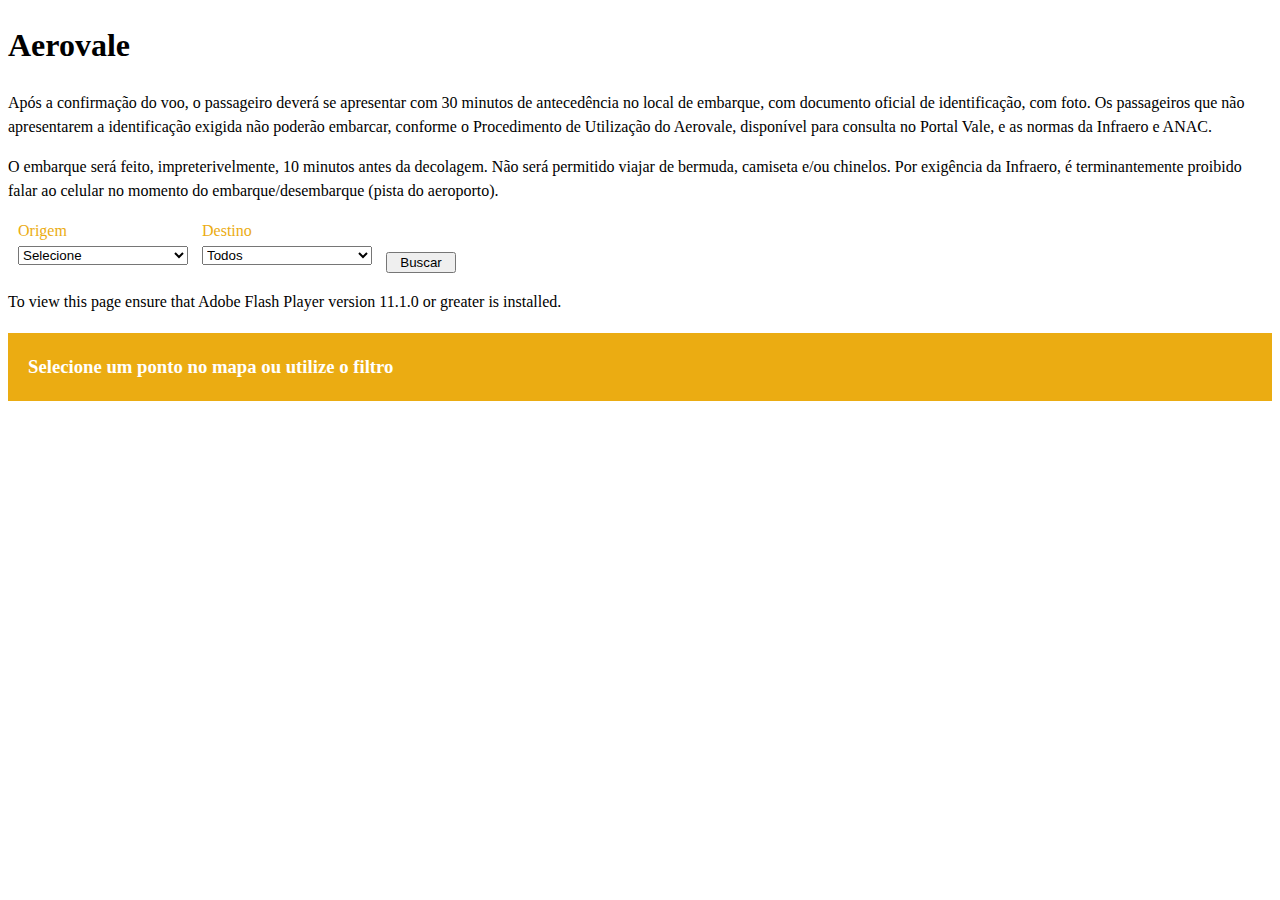
==== prod/Paginas/index.html @ 33ec9d75 "criado prod environment" ====
<!DOCTYPE html>
<html>
    <head>
        <title>Aerovale</title>
        <link rel="stylesheet" type="text/css" href="../Documents/css/aerovale.css" />
    </head>
    <body>
        <h1>Aerovale</h1>
        <p>Após a confirmação do voo, o passageiro deverá se apresentar com 30 minutos de antecedência no local de embarque, com documento oficial de identificação, com foto. Os passageiros que não apresentarem a identificação exigida não poderão embarcar, conforme o Procedimento de Utilização do Aerovale, disponível para consulta no Portal Vale, e as normas da Infraero e ANAC.</p>
        <p>O embarque será feito, impreterivelmente, 10 minutos antes da decolagem. Não será permitido viajar de bermuda, camiseta e/ou chinelos. Por exigência da Infraero, é terminantemente proibido falar ao celular no momento do embarque/desembarque (pista do aeroporto).</p>
        <form method="post" class="frm frmFiltroAeronave" id="frmFiltroAeronave" action="#">
            <div class="frm-grupo cf">
                <label for="origem">Origem</label>
                <div class="frm-controle">
                    <select title="Origem" class="required fakeCombo" name="origem" id="origem">
                        <option value="">Selecione</option>
                        <option value="BHZ">Belo Horizonte</option>
                    </select>
                </div>
            </div>
            <div class="frm-grupo cf">
                <label for="destino">Destino</label>
                <div class="frm-controle">
                    <select title="Destino" class="required fakeCombo" name="destino" id="destino">
                        <option value="">Todos</option>
                        <option value="CKS">Carajás</option>
                    </select>
                </div>
            </div>
            <div class="frm-actions">
                <button type="submit" class="btn">Buscar</button>
            </div>
        </form>
        <div id="flashContentAerovale">
            <p>To view this page ensure that Adobe Flash Player version 11.1.0 or greater is installed.</p>
        </div>
        <h3 id="direcaoAerovale" class="direcaoAerovale">Selecione um ponto no mapa ou utilize o filtro</h3>
        <div id="resultadoAerovale" class="resultadoAerovale">

        </div>
        <script>window.jQuery || document.write('<script src="//ajax.googleapis.com/ajax/libs/jquery/1.9.1/jquery.min.js"><\/script>')</script>
        <script src="../Documents/swfobject.js" type="text/javascript"></script>
        <script src="../Documents/main.js" type="text/javascript"></script>
    </body>
</html>
---- prod/Documents/css/aerovale.css ----
/* line 66, sprites/ico/*.png */
.ico-sprite, .ico-calendar, .ico-clock, .ico-seta-close, .ico-seta-open {
  background: url('../images/sprites/ico-s6b500280f8.png') no-repeat; }

/* line 60, ../../../../../../../../Users/lagden/.rvm/gems/ruby-1.9.3-p327/gems/compass-0.12.2/frameworks/compass/stylesheets/compass/utilities/sprites/_base.scss */
.ico-calendar {
  background-position: 0 0;
  height: 36px;
  width: 32px; }

/* line 60, ../../../../../../../../Users/lagden/.rvm/gems/ruby-1.9.3-p327/gems/compass-0.12.2/frameworks/compass/stylesheets/compass/utilities/sprites/_base.scss */
.ico-clock {
  background-position: -32px 0;
  height: 35px;
  width: 35px; }

/* line 60, ../../../../../../../../Users/lagden/.rvm/gems/ruby-1.9.3-p327/gems/compass-0.12.2/frameworks/compass/stylesheets/compass/utilities/sprites/_base.scss */
.ico-seta-close {
  background-position: -67px 0;
  height: 25px;
  width: 15px; }

/* line 60, ../../../../../../../../Users/lagden/.rvm/gems/ruby-1.9.3-p327/gems/compass-0.12.2/frameworks/compass/stylesheets/compass/utilities/sprites/_base.scss */
.ico-seta-open {
  background-position: -82px 0;
  height: 15px;
  width: 25px; }

/* line 55, ../sass/aerovale.scss */
html {
  font: 1em/1.5 serif;
  overflow-y: scroll;
  min-height: 100%; }

/* line 27, ../sass/aerovale.scss */
.cf:before, .media:before, .cf:after, .media:after {
  content: "\0020";
  display: block;
  height: 0;
  overflow: hidden; }
/* line 34, ../sass/aerovale.scss */
.cf:after, .media:after {
  clear: both; }
/* line 38, ../sass/aerovale.scss */
.cf, .media {
  zoom: 1; }

/* line 65, ../sass/aerovale.scss */
.direcaoAerovale {
  background-color: #ebac12;
  color: white;
  padding: 20px;
  padding: 1.25rem; }
  /* line 69, ../sass/aerovale.scss */
  .direcaoAerovale small {
    margin-left: 20px;
    margin-left: 1.25rem; }

/* line 75, ../sass/aerovale.scss */
.frmFiltroAeronave {
  position: relative;
  z-index: 800; }
  /* line 79, ../sass/aerovale.scss */
  .frmFiltroAeronave .frm-actions,
  .frmFiltroAeronave .frm-grupo {
    display: inline-block;
    *display: inline;
    *zoom: 1;
    margin-left: 10px;
    vertical-align: baseline; }
  /* line 85, ../sass/aerovale.scss */
  .frmFiltroAeronave .frm-controle {
    position: relative; }
  /* line 89, ../sass/aerovale.scss */
  .frmFiltroAeronave label {
    color: #ebac12; }
  /* line 93, ../sass/aerovale.scss */
  .frmFiltroAeronave select {
    min-width: 170px;
    min-width: 10.625rem; }
  /* line 98, ../sass/aerovale.scss */
  .frmFiltroAeronave input[type=text] {
    -webkit-box-sizing: border-box;
    -moz-box-sizing: border-box;
    box-sizing: border-box;
    max-width: 100px;
    max-width: 6.25rem;
    height: 32px;
    height: 2rem; }
  /* line 104, ../sass/aerovale.scss */
  .frmFiltroAeronave button {
    min-width: 70px;
    min-width: 4.375rem; }

/* line 109, ../sass/aerovale.scss */
.media {
  display: block; }

/* line 114, ../sass/aerovale.scss */
.media__img {
  float: left;
  margin-right: 10px; }

/* line 119, ../sass/aerovale.scss */
.media__img img {
  display: block; }

/* line 123, ../sass/aerovale.scss */
.media__body {
  overflow: hidden; }

/* line 128, ../sass/aerovale.scss */
.media__body,
.media__body > :last-child {
  margin-bottom: 0; }

/* line 133, ../sass/aerovale.scss */
.resultadoAerovale ul {
  margin: 0;
  padding: 0;
  list-style: none; }
  /* line 137, ../sass/aerovale.scss */
  .resultadoAerovale ul li {
    padding: 20px;
    padding: 1.25rem;
    background-color: #f7f7f7;
    margin-top: 10px;
    border: 1px solid #EEE; }
    /* line 142, ../sass/aerovale.scss */
    .resultadoAerovale ul li .handlerLista {
      cursor: pointer;
      background-image: url('../images/sprites/ico/seta-close.png?1368687031');
      background-repeat: no-repeat;
      background-position: 100% 50%; }
      /* line 149, ../sass/aerovale.scss */
      .resultadoAerovale ul li .handlerLista.open {
        background-image: url('../images/sprites/ico/seta-open.png?1368687094'); }
    /* line 155, ../sass/aerovale.scss */
    .resultadoAerovale ul li .contentLista {
      display: none; }
/* line 160, ../sass/aerovale.scss */
.resultadoAerovale table {
  width: 100%;
  background-color: #f7f7f7;
  margin-top: 10px; }
  /* line 164, ../sass/aerovale.scss */
  .resultadoAerovale table td {
    vertical-align: top;
    padding: 20px;
    padding: 1.25rem; }
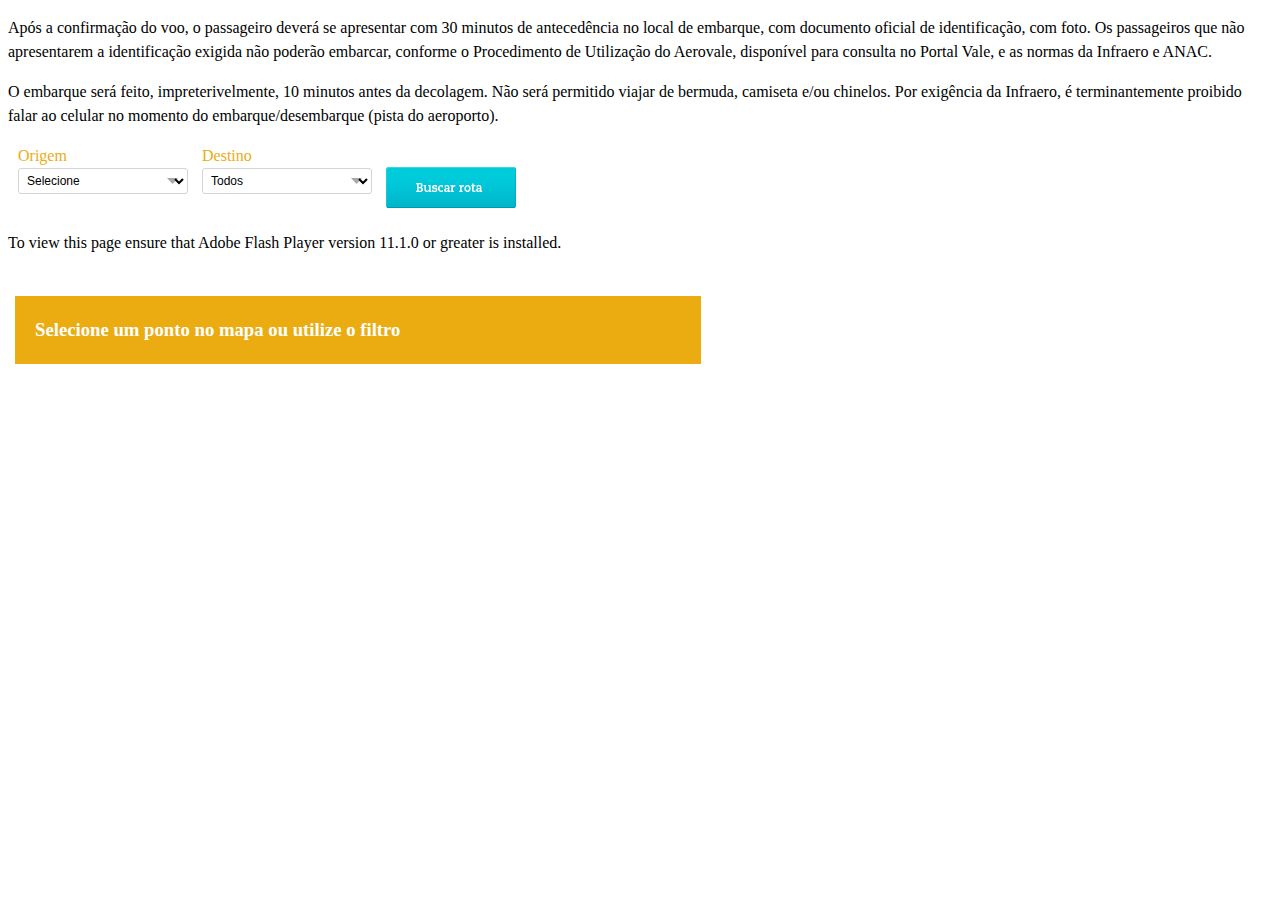
==== commit 1d335a94: "fix layout" ====
--- a/prod/Paginas/index.html
+++ b/prod/Paginas/index.html
@@ -5,14 +5,13 @@
         <link rel="stylesheet" type="text/css" href="../Documents/css/aerovale.css" />
     </head>
     <body>
-        <h1>Aerovale</h1>
         <p>Após a confirmação do voo, o passageiro deverá se apresentar com 30 minutos de antecedência no local de embarque, com documento oficial de identificação, com foto. Os passageiros que não apresentarem a identificação exigida não poderão embarcar, conforme o Procedimento de Utilização do Aerovale, disponível para consulta no Portal Vale, e as normas da Infraero e ANAC.</p>
         <p>O embarque será feito, impreterivelmente, 10 minutos antes da decolagem. Não será permitido viajar de bermuda, camiseta e/ou chinelos. Por exigência da Infraero, é terminantemente proibido falar ao celular no momento do embarque/desembarque (pista do aeroporto).</p>
-        <form method="post" class="frm frmFiltroAeronave" id="frmFiltroAeronave" action="#">
+        <div class="frm frmFiltroAeronave" id="frmFiltroAeronave">
             <div class="frm-grupo cf">
                 <label for="origem">Origem</label>
                 <div class="frm-controle">
-                    <select title="Origem" class="required fakeCombo" name="origem" id="origem">
+                    <select title="Origem" class="theCombo" name="origem" id="origem">
                         <option value="">Selecione</option>
                         <option value="BHZ">Belo Horizonte</option>
                     </select>
@@ -21,25 +20,27 @@
             <div class="frm-grupo cf">
                 <label for="destino">Destino</label>
                 <div class="frm-controle">
-                    <select title="Destino" class="required fakeCombo" name="destino" id="destino">
+                    <select title="Destino" class="theCombo" name="destino" id="destino">
                         <option value="">Todos</option>
                         <option value="CKS">Carajás</option>
                     </select>
                 </div>
             </div>
             <div class="frm-actions">
-                <button type="submit" class="btn">Buscar</button>
+                <button type="button" id="frmFiltroAeronaveBtn" class="btn ir ico-buscar-rota">Buscar</button>
             </div>
-        </form>
+        </div>
+        <div id="gotoAerovale"></div>
         <div id="flashContentAerovale">
             <p>To view this page ensure that Adobe Flash Player version 11.1.0 or greater is installed.</p>
         </div>
-        <h3 id="direcaoAerovale" class="direcaoAerovale">Selecione um ponto no mapa ou utilize o filtro</h3>
-        <div id="resultadoAerovale" class="resultadoAerovale">
-
+        <div class="alignDados">
+            <h3 id="direcaoAerovale" class="direcaoAerovale">Selecione um ponto no mapa ou utilize o filtro</h3>
+            <div id="resultadoAerovale" class="resultadoAerovale"></div>
         </div>
         <script>window.jQuery || document.write('<script src="//ajax.googleapis.com/ajax/libs/jquery/1.9.1/jquery.min.js"><\/script>')</script>
         <script src="../Documents/swfobject.js" type="text/javascript"></script>
+        <script src="../Documents/jquery.theCombo.js" type="text/javascript"></script>
         <script src="../Documents/main.js" type="text/javascript"></script>
     </body>
 </html>
--- a/prod/Documents/css/aerovale.css
+++ b/prod/Documents/css/aerovale.css
@@ -1,66 +1,86 @@
-/* line 66, sprites/ico/*.png */
-.ico-sprite, .ico-calendar, .ico-clock, .ico-seta-close, .ico-seta-open {
-  background: url('../images/sprites/ico-s6b500280f8.png') no-repeat; }
-
-/* line 60, ../../../../../../../../Users/lagden/.rvm/gems/ruby-1.9.3-p327/gems/compass-0.12.2/frameworks/compass/stylesheets/compass/utilities/sprites/_base.scss */
+/* line 82, sprites/ico/*.png */
+.ico-sprite, .ico-bullet-down, .ico-buscar-rota, .ico-calendar, .ico-clock, .ico-seta-close, .ico-seta-open {
+  background: url('../images/sprites/ico-sbd3e906558.png') no-repeat; }
+
+/* line 60, ../../../../../../../../../Users/lagden/.rvm/gems/ruby-1.9.3-p327/gems/compass-0.12.2/frameworks/compass/stylesheets/compass/utilities/sprites/_base.scss */
+.ico-bullet-down {
+  background-position: 0 0;
+  height: 9px;
+  width: 13px; }
+
+/* line 60, ../../../../../../../../../Users/lagden/.rvm/gems/ruby-1.9.3-p327/gems/compass-0.12.2/frameworks/compass/stylesheets/compass/utilities/sprites/_base.scss */
+.ico-buscar-rota {
+  background-position: -13px 0;
+  height: 41px;
+  width: 130px; }
+
+/* line 60, ../../../../../../../../../Users/lagden/.rvm/gems/ruby-1.9.3-p327/gems/compass-0.12.2/frameworks/compass/stylesheets/compass/utilities/sprites/_base.scss */
 .ico-calendar {
-  background-position: 0 0;
+  background-position: -143px 0;
   height: 36px;
   width: 32px; }
 
-/* line 60, ../../../../../../../../Users/lagden/.rvm/gems/ruby-1.9.3-p327/gems/compass-0.12.2/frameworks/compass/stylesheets/compass/utilities/sprites/_base.scss */
+/* line 60, ../../../../../../../../../Users/lagden/.rvm/gems/ruby-1.9.3-p327/gems/compass-0.12.2/frameworks/compass/stylesheets/compass/utilities/sprites/_base.scss */
 .ico-clock {
-  background-position: -32px 0;
+  background-position: -175px 0;
   height: 35px;
   width: 35px; }
 
-/* line 60, ../../../../../../../../Users/lagden/.rvm/gems/ruby-1.9.3-p327/gems/compass-0.12.2/frameworks/compass/stylesheets/compass/utilities/sprites/_base.scss */
+/* line 60, ../../../../../../../../../Users/lagden/.rvm/gems/ruby-1.9.3-p327/gems/compass-0.12.2/frameworks/compass/stylesheets/compass/utilities/sprites/_base.scss */
 .ico-seta-close {
-  background-position: -67px 0;
+  background-position: -210px 0;
   height: 25px;
   width: 15px; }
 
-/* line 60, ../../../../../../../../Users/lagden/.rvm/gems/ruby-1.9.3-p327/gems/compass-0.12.2/frameworks/compass/stylesheets/compass/utilities/sprites/_base.scss */
+/* line 60, ../../../../../../../../../Users/lagden/.rvm/gems/ruby-1.9.3-p327/gems/compass-0.12.2/frameworks/compass/stylesheets/compass/utilities/sprites/_base.scss */
 .ico-seta-open {
-  background-position: -82px 0;
+  background-position: -225px 0;
   height: 15px;
   width: 25px; }
 
-/* line 55, ../sass/aerovale.scss */
+/* line 57, ../sass/aerovale.scss */
 html {
   font: 1em/1.5 serif;
   overflow-y: scroll;
   min-height: 100%; }
 
-/* line 27, ../sass/aerovale.scss */
+/* line 29, ../sass/aerovale.scss */
 .cf:before, .media:before, .cf:after, .media:after {
   content: "\0020";
   display: block;
   height: 0;
   overflow: hidden; }
-/* line 34, ../sass/aerovale.scss */
+/* line 36, ../sass/aerovale.scss */
 .cf:after, .media:after {
   clear: both; }
-/* line 38, ../sass/aerovale.scss */
+/* line 40, ../sass/aerovale.scss */
 .cf, .media {
   zoom: 1; }
 
-/* line 65, ../sass/aerovale.scss */
+/* line 67, ../sass/aerovale.scss */
+.ir {
+  border: 0;
+  font: 0/0 Arial;
+  text-shadow: none;
+  color: transparent;
+  background-color: transparent; }
+
+/* line 75, ../sass/aerovale.scss */
 .direcaoAerovale {
   background-color: #ebac12;
   color: white;
   padding: 20px;
   padding: 1.25rem; }
-  /* line 69, ../sass/aerovale.scss */
+  /* line 79, ../sass/aerovale.scss */
   .direcaoAerovale small {
     margin-left: 20px;
     margin-left: 1.25rem; }
 
-/* line 75, ../sass/aerovale.scss */
+/* line 85, ../sass/aerovale.scss */
 .frmFiltroAeronave {
   position: relative;
   z-index: 800; }
-  /* line 79, ../sass/aerovale.scss */
+  /* line 89, ../sass/aerovale.scss */
   .frmFiltroAeronave .frm-actions,
   .frmFiltroAeronave .frm-grupo {
     display: inline-block;
@@ -68,17 +88,17 @@
     *zoom: 1;
     margin-left: 10px;
     vertical-align: baseline; }
-  /* line 85, ../sass/aerovale.scss */
+  /* line 95, ../sass/aerovale.scss */
   .frmFiltroAeronave .frm-controle {
     position: relative; }
-  /* line 89, ../sass/aerovale.scss */
+  /* line 99, ../sass/aerovale.scss */
   .frmFiltroAeronave label {
     color: #ebac12; }
-  /* line 93, ../sass/aerovale.scss */
+  /* line 103, ../sass/aerovale.scss */
   .frmFiltroAeronave select {
     min-width: 170px;
     min-width: 10.625rem; }
-  /* line 98, ../sass/aerovale.scss */
+  /* line 108, ../sass/aerovale.scss */
   .frmFiltroAeronave input[type=text] {
     -webkit-box-sizing: border-box;
     -moz-box-sizing: border-box;
@@ -87,63 +107,114 @@
     max-width: 6.25rem;
     height: 32px;
     height: 2rem; }
-  /* line 104, ../sass/aerovale.scss */
+  /* line 114, ../sass/aerovale.scss */
   .frmFiltroAeronave button {
     min-width: 70px;
-    min-width: 4.375rem; }
-
-/* line 109, ../sass/aerovale.scss */
+    min-width: 4.375rem;
+    position: relative;
+    top: -7px;
+    cursor: pointer; }
+    /* line 119, ../sass/aerovale.scss */
+    .frmFiltroAeronave button:active {
+      top: -6px; }
+
+/* line 125, ../sass/aerovale.scss */
+.theCombo {
+  white-space: nowrap;
+  overflow: hidden;
+  -ms-text-overflow: ellipsis;
+  -o-text-overflow: ellipsis;
+  text-overflow: ellipsis;
+  -webkit-box-sizing: border-box;
+  -moz-box-sizing: border-box;
+  box-sizing: border-box;
+  -webkit-border-radius: 3px;
+  -moz-border-radius: 3px;
+  -ms-border-radius: 3px;
+  -o-border-radius: 3px;
+  border-radius: 3px;
+  font-size: 12px;
+  font-size: 0.75rem;
+  padding: 4px;
+  padding: 0.25rem;
+  padding-right: 40px;
+  padding-right: 2.5rem;
+  width: 140px;
+  width: 8.75rem;
+  border: thin solid #d4d4d4;
+  white-space: nowrap;
+  overflow: hidden;
+  background-image: url('../images/sprites/ico/bullet-down.png?1369156007');
+  background-repeat: no-repeat;
+  background-position: 95% 50%;
+  background-color: transparent;
+  color: inherit;
+  cursor: pointer; }
+
+/* line 146, ../sass/aerovale.scss */
 .media {
   display: block; }
 
-/* line 114, ../sass/aerovale.scss */
+/* line 151, ../sass/aerovale.scss */
 .media__img {
   float: left;
   margin-right: 10px; }
 
-/* line 119, ../sass/aerovale.scss */
+/* line 156, ../sass/aerovale.scss */
 .media__img img {
   display: block; }
 
-/* line 123, ../sass/aerovale.scss */
+/* line 160, ../sass/aerovale.scss */
 .media__body {
   overflow: hidden; }
 
-/* line 128, ../sass/aerovale.scss */
+/* line 165, ../sass/aerovale.scss */
 .media__body,
 .media__body > :last-child {
   margin-bottom: 0; }
 
-/* line 133, ../sass/aerovale.scss */
+/* line 169, ../sass/aerovale.scss */
+.alignDados {
+  -webkit-box-sizing: border-box;
+  -moz-box-sizing: border-box;
+  box-sizing: border-box;
+  width: 700px;
+  padding: 7px;
+  padding: 0.4375rem; }
+
+/* line 176, ../sass/aerovale.scss */
 .resultadoAerovale ul {
   margin: 0;
   padding: 0;
   list-style: none; }
-  /* line 137, ../sass/aerovale.scss */
+  /* line 180, ../sass/aerovale.scss */
   .resultadoAerovale ul li {
     padding: 20px;
     padding: 1.25rem;
     background-color: #f7f7f7;
     margin-top: 10px;
     border: 1px solid #EEE; }
-    /* line 142, ../sass/aerovale.scss */
+    /* line 185, ../sass/aerovale.scss */
     .resultadoAerovale ul li .handlerLista {
+      min-height: 25px;
+      line-height: 25px;
       cursor: pointer;
       background-image: url('../images/sprites/ico/seta-close.png?1368687031');
       background-repeat: no-repeat;
       background-position: 100% 50%; }
-      /* line 149, ../sass/aerovale.scss */
+      /* line 194, ../sass/aerovale.scss */
       .resultadoAerovale ul li .handlerLista.open {
         background-image: url('../images/sprites/ico/seta-open.png?1368687094'); }
-    /* line 155, ../sass/aerovale.scss */
+    /* line 200, ../sass/aerovale.scss */
     .resultadoAerovale ul li .contentLista {
       display: none; }
-/* line 160, ../sass/aerovale.scss */
+/* line 205, ../sass/aerovale.scss */
 .resultadoAerovale table {
   width: 100%;
   background-color: #f7f7f7;
-  margin-top: 10px; }
-  /* line 164, ../sass/aerovale.scss */
+  margin-top: 10px;
+  table-layout: fixed; }
+  /* line 210, ../sass/aerovale.scss */
   .resultadoAerovale table td {
     vertical-align: top;
     padding: 20px;
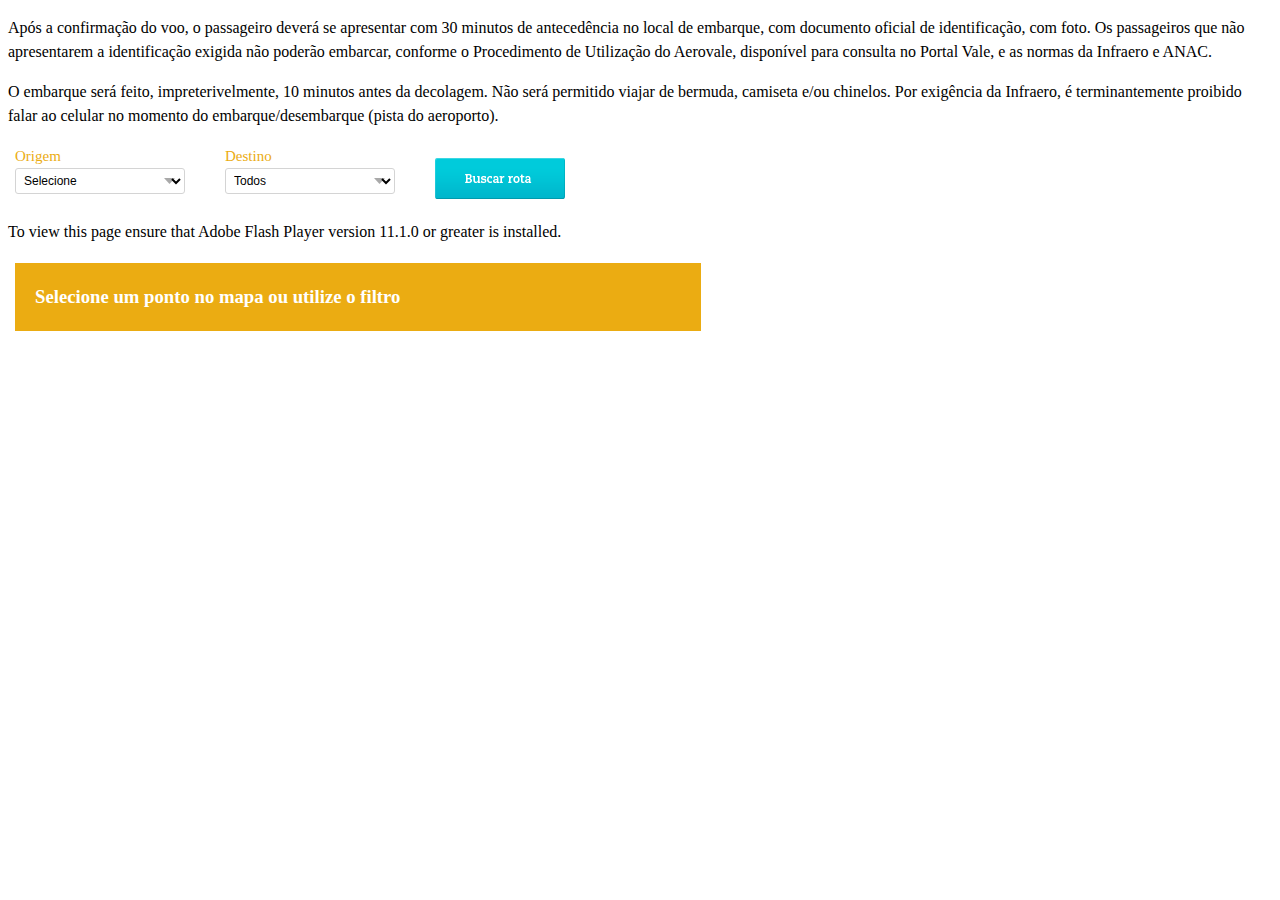
==== commit 4a64074d: "update for share point" ====
--- a/prod/Paginas/index.html
+++ b/prod/Paginas/index.html
@@ -1,19 +1,19 @@
 <!DOCTYPE html>
 <html>
     <head>
+        <meta charset="utf-8" />
         <title>Aerovale</title>
         <link rel="stylesheet" type="text/css" href="../Documents/css/aerovale.css" />
     </head>
     <body>
-        <p>Após a confirmação do voo, o passageiro deverá se apresentar com 30 minutos de antecedência no local de embarque, com documento oficial de identificação, com foto. Os passageiros que não apresentarem a identificação exigida não poderão embarcar, conforme o Procedimento de Utilização do Aerovale, disponível para consulta no Portal Vale, e as normas da Infraero e ANAC.</p>
-        <p>O embarque será feito, impreterivelmente, 10 minutos antes da decolagem. Não será permitido viajar de bermuda, camiseta e/ou chinelos. Por exigência da Infraero, é terminantemente proibido falar ao celular no momento do embarque/desembarque (pista do aeroporto).</p>
-        <div class="frm frmFiltroAeronave" id="frmFiltroAeronave">
+        <p>Ap&#243;s a confirma&#231;&#227;o do voo, o passageiro dever&#225; se apresentar com 30 minutos de anteced&#234;ncia no local de embarque, com documento oficial de identifica&#231;&#227;o, com foto. Os passageiros que n&#227;o apresentarem a identifica&#231;&#227;o exigida n&#227;o poder&#227;o embarcar, conforme o Procedimento de Utiliza&#231;&#227;o do Aerovale, dispon&#237;vel para consulta no Portal Vale, e as normas da Infraero e ANAC.</p>
+        <p>O embarque ser&#225; feito, impreterivelmente, 10 minutos antes da decolagem. N&#227;o ser&#225; permitido viajar de bermuda, camiseta e/ou chinelos. Por exig&#234;ncia da Infraero, &#233; terminantemente proibido falar ao celular no momento do embarque/desembarque (pista do aeroporto).</p>
+        <div class="frm frmFiltroAeronave alignDados" id="frmFiltroAeronave">
             <div class="frm-grupo cf">
                 <label for="origem">Origem</label>
                 <div class="frm-controle">
                     <select title="Origem" class="theCombo" name="origem" id="origem">
                         <option value="">Selecione</option>
-                        <option value="BHZ">Belo Horizonte</option>
                     </select>
                 </div>
             </div>
@@ -22,7 +22,6 @@
                 <div class="frm-controle">
                     <select title="Destino" class="theCombo" name="destino" id="destino">
                         <option value="">Todos</option>
-                        <option value="CKS">Carajás</option>
                     </select>
                 </div>
             </div>
--- a/prod/Documents/css/aerovale.css
+++ b/prod/Documents/css/aerovale.css
@@ -45,16 +45,16 @@
   min-height: 100%; }
 
 /* line 29, ../sass/aerovale.scss */
-.cf:before, .media:before, .cf:after, .media:after {
+.cf:before, .frmFiltroAeronave:before, .media:before, .cf:after, .frmFiltroAeronave:after, .media:after {
   content: "\0020";
   display: block;
   height: 0;
   overflow: hidden; }
 /* line 36, ../sass/aerovale.scss */
-.cf:after, .media:after {
+.cf:after, .frmFiltroAeronave:after, .media:after {
   clear: both; }
 /* line 40, ../sass/aerovale.scss */
-.cf, .media {
+.cf, .frmFiltroAeronave, .media {
   zoom: 1; }
 
 /* line 67, ../sass/aerovale.scss */
@@ -66,39 +66,47 @@
   background-color: transparent; }
 
 /* line 75, ../sass/aerovale.scss */
+.alignDados {
+  -webkit-box-sizing: border-box;
+  -moz-box-sizing: border-box;
+  box-sizing: border-box;
+  width: 700px;
+  padding-left: 7px;
+  padding-left: 0.4375rem;
+  padding-right: 7px;
+  padding-right: 0.4375rem; }
+
+/* line 82, ../sass/aerovale.scss */
 .direcaoAerovale {
   background-color: #ebac12;
   color: white;
   padding: 20px;
   padding: 1.25rem; }
-  /* line 79, ../sass/aerovale.scss */
+  /* line 86, ../sass/aerovale.scss */
   .direcaoAerovale small {
     margin-left: 20px;
     margin-left: 1.25rem; }
 
-/* line 85, ../sass/aerovale.scss */
+/* line 92, ../sass/aerovale.scss */
 .frmFiltroAeronave {
   position: relative;
   z-index: 800; }
-  /* line 89, ../sass/aerovale.scss */
+  /* line 97, ../sass/aerovale.scss */
   .frmFiltroAeronave .frm-actions,
   .frmFiltroAeronave .frm-grupo {
-    display: inline-block;
-    *display: inline;
-    *zoom: 1;
-    margin-left: 10px;
-    vertical-align: baseline; }
-  /* line 95, ../sass/aerovale.scss */
+    position: relative;
+    vertical-align: baseline;
+    margin-right: 40px;
+    float: left;
+    min-height: 60px; }
+  /* line 105, ../sass/aerovale.scss */
   .frmFiltroAeronave .frm-controle {
     position: relative; }
-  /* line 99, ../sass/aerovale.scss */
+  /* line 109, ../sass/aerovale.scss */
   .frmFiltroAeronave label {
-    color: #ebac12; }
-  /* line 103, ../sass/aerovale.scss */
-  .frmFiltroAeronave select {
-    min-width: 170px;
-    min-width: 10.625rem; }
-  /* line 108, ../sass/aerovale.scss */
+    color: #ebac12;
+    font: 500 15px "CaeciliaLTStd-Bold"; }
+  /* line 119, ../sass/aerovale.scss */
   .frmFiltroAeronave input[type=text] {
     -webkit-box-sizing: border-box;
     -moz-box-sizing: border-box;
@@ -107,18 +115,18 @@
     max-width: 6.25rem;
     height: 32px;
     height: 2rem; }
-  /* line 114, ../sass/aerovale.scss */
+  /* line 125, ../sass/aerovale.scss */
   .frmFiltroAeronave button {
     min-width: 70px;
     min-width: 4.375rem;
-    position: relative;
-    top: -7px;
+    position: absolute;
+    bottom: 5px;
     cursor: pointer; }
-    /* line 119, ../sass/aerovale.scss */
+    /* line 130, ../sass/aerovale.scss */
     .frmFiltroAeronave button:active {
-      top: -6px; }
-
-/* line 125, ../sass/aerovale.scss */
+      bottom: 4px; }
+
+/* line 136, ../sass/aerovale.scss */
 .theCombo {
   white-space: nowrap;
   overflow: hidden;
@@ -139,8 +147,8 @@
   padding: 0.25rem;
   padding-right: 40px;
   padding-right: 2.5rem;
-  width: 140px;
-  width: 8.75rem;
+  width: 170px;
+  width: 10.625rem;
   border: thin solid #d4d4d4;
   white-space: nowrap;
   overflow: hidden;
@@ -151,50 +159,41 @@
   color: inherit;
   cursor: pointer; }
 
-/* line 146, ../sass/aerovale.scss */
+/* line 157, ../sass/aerovale.scss */
 .media {
   display: block; }
 
-/* line 151, ../sass/aerovale.scss */
+/* line 162, ../sass/aerovale.scss */
 .media__img {
   float: left;
   margin-right: 10px; }
 
-/* line 156, ../sass/aerovale.scss */
+/* line 167, ../sass/aerovale.scss */
 .media__img img {
   display: block; }
 
-/* line 160, ../sass/aerovale.scss */
+/* line 171, ../sass/aerovale.scss */
 .media__body {
   overflow: hidden; }
 
-/* line 165, ../sass/aerovale.scss */
+/* line 176, ../sass/aerovale.scss */
 .media__body,
 .media__body > :last-child {
   margin-bottom: 0; }
 
-/* line 169, ../sass/aerovale.scss */
-.alignDados {
-  -webkit-box-sizing: border-box;
-  -moz-box-sizing: border-box;
-  box-sizing: border-box;
-  width: 700px;
-  padding: 7px;
-  padding: 0.4375rem; }
-
-/* line 176, ../sass/aerovale.scss */
+/* line 181, ../sass/aerovale.scss */
 .resultadoAerovale ul {
   margin: 0;
   padding: 0;
   list-style: none; }
-  /* line 180, ../sass/aerovale.scss */
+  /* line 185, ../sass/aerovale.scss */
   .resultadoAerovale ul li {
     padding: 20px;
     padding: 1.25rem;
     background-color: #f7f7f7;
     margin-top: 10px;
     border: 1px solid #EEE; }
-    /* line 185, ../sass/aerovale.scss */
+    /* line 190, ../sass/aerovale.scss */
     .resultadoAerovale ul li .handlerLista {
       min-height: 25px;
       line-height: 25px;
@@ -202,19 +201,19 @@
       background-image: url('../images/sprites/ico/seta-close.png?1368687031');
       background-repeat: no-repeat;
       background-position: 100% 50%; }
-      /* line 194, ../sass/aerovale.scss */
+      /* line 199, ../sass/aerovale.scss */
       .resultadoAerovale ul li .handlerLista.open {
         background-image: url('../images/sprites/ico/seta-open.png?1368687094'); }
-    /* line 200, ../sass/aerovale.scss */
+    /* line 205, ../sass/aerovale.scss */
     .resultadoAerovale ul li .contentLista {
       display: none; }
-/* line 205, ../sass/aerovale.scss */
+/* line 210, ../sass/aerovale.scss */
 .resultadoAerovale table {
   width: 100%;
   background-color: #f7f7f7;
   margin-top: 10px;
   table-layout: fixed; }
-  /* line 210, ../sass/aerovale.scss */
+  /* line 215, ../sass/aerovale.scss */
   .resultadoAerovale table td {
     vertical-align: top;
     padding: 20px;
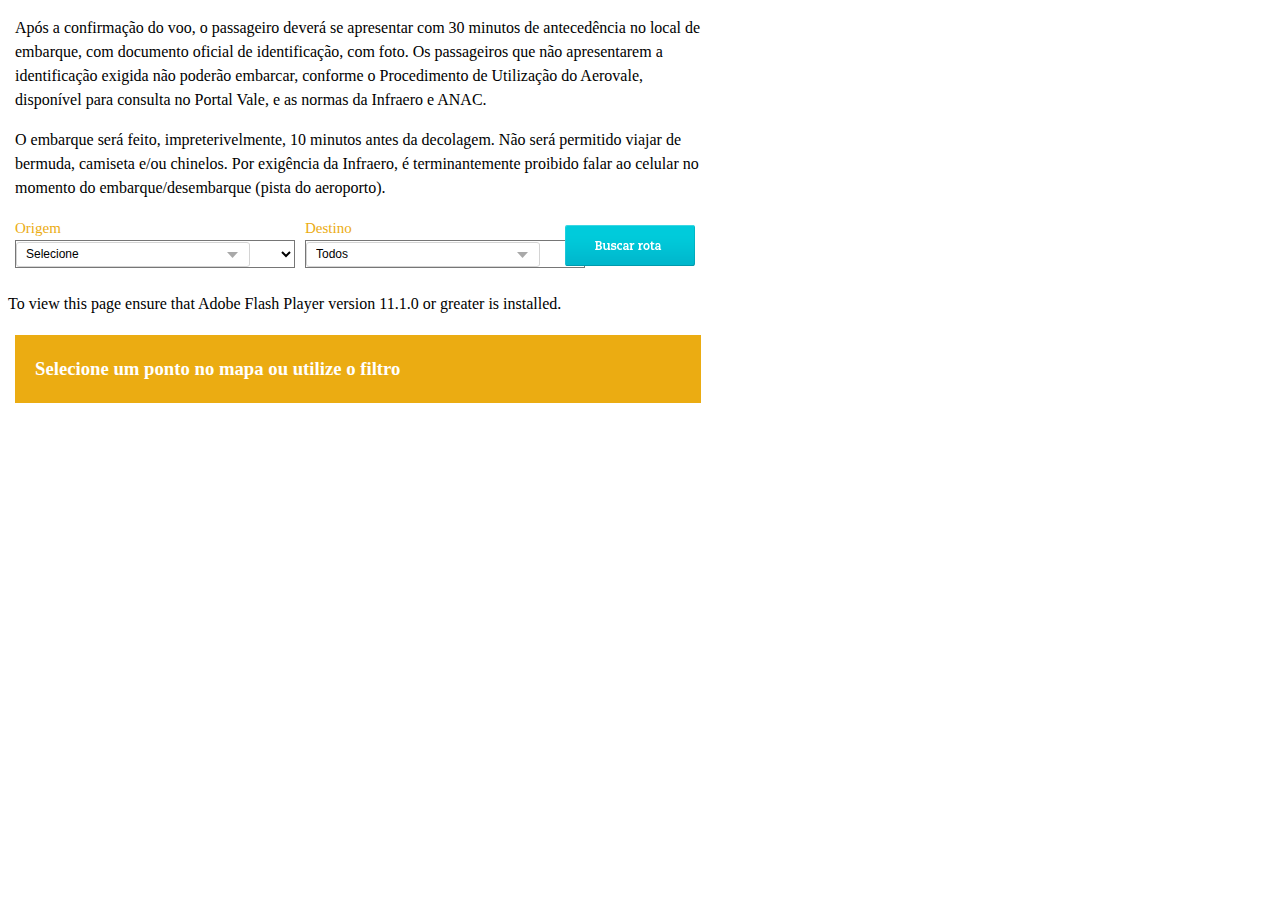
==== commit ccefaae1: "trocando bmps" ====
--- a/prod/Paginas/index.html
+++ b/prod/Paginas/index.html
@@ -6,8 +6,8 @@
         <link rel="stylesheet" type="text/css" href="../Documents/css/aerovale.css" />
     </head>
     <body>
-        <p>Ap&#243;s a confirma&#231;&#227;o do voo, o passageiro dever&#225; se apresentar com 30 minutos de anteced&#234;ncia no local de embarque, com documento oficial de identifica&#231;&#227;o, com foto. Os passageiros que n&#227;o apresentarem a identifica&#231;&#227;o exigida n&#227;o poder&#227;o embarcar, conforme o Procedimento de Utiliza&#231;&#227;o do Aerovale, dispon&#237;vel para consulta no Portal Vale, e as normas da Infraero e ANAC.</p>
-        <p>O embarque ser&#225; feito, impreterivelmente, 10 minutos antes da decolagem. N&#227;o ser&#225; permitido viajar de bermuda, camiseta e/ou chinelos. Por exig&#234;ncia da Infraero, &#233; terminantemente proibido falar ao celular no momento do embarque/desembarque (pista do aeroporto).</p>
+        <p class="alignDados">Ap&#243;s a confirma&#231;&#227;o do voo, o passageiro dever&#225; se apresentar com 30 minutos de anteced&#234;ncia no local de embarque, com documento oficial de identifica&#231;&#227;o, com foto. Os passageiros que n&#227;o apresentarem a identifica&#231;&#227;o exigida n&#227;o poder&#227;o embarcar, conforme o Procedimento de Utiliza&#231;&#227;o do Aerovale, dispon&#237;vel para consulta no Portal Vale, e as normas da Infraero e ANAC.</p>
+        <p class="alignDados">O embarque ser&#225; feito, impreterivelmente, 10 minutos antes da decolagem. N&#227;o ser&#225; permitido viajar de bermuda, camiseta e/ou chinelos. Por exig&#234;ncia da Infraero, &#233; terminantemente proibido falar ao celular no momento do embarque/desembarque (pista do aeroporto).</p>
         <div class="frm frmFiltroAeronave alignDados" id="frmFiltroAeronave">
             <div class="frm-grupo cf">
                 <label for="origem">Origem</label>
--- a/prod/Documents/css/aerovale.css
+++ b/prod/Documents/css/aerovale.css
@@ -96,7 +96,7 @@
   .frmFiltroAeronave .frm-grupo {
     position: relative;
     vertical-align: baseline;
-    margin-right: 40px;
+    margin-right: 10px;
     float: left;
     min-height: 60px; }
   /* line 105, ../sass/aerovale.scss */
@@ -120,80 +120,76 @@
     min-width: 70px;
     min-width: 4.375rem;
     position: absolute;
-    bottom: 5px;
-    cursor: pointer; }
-    /* line 130, ../sass/aerovale.scss */
+    left: -30px;
+    bottom: 10px;
+    cursor: pointer;
+    z-index: 10; }
+    /* line 132, ../sass/aerovale.scss */
     .frmFiltroAeronave button:active {
-      bottom: 4px; }
-
-/* line 136, ../sass/aerovale.scss */
+      bottom: 9px; }
+
+/* line 138, ../sass/aerovale.scss */
 .theCombo {
   white-space: nowrap;
   overflow: hidden;
   -ms-text-overflow: ellipsis;
   -o-text-overflow: ellipsis;
   text-overflow: ellipsis;
-  -webkit-box-sizing: border-box;
-  -moz-box-sizing: border-box;
-  box-sizing: border-box;
-  -webkit-border-radius: 3px;
-  -moz-border-radius: 3px;
-  -ms-border-radius: 3px;
-  -o-border-radius: 3px;
-  border-radius: 3px;
   font-size: 12px;
   font-size: 0.75rem;
-  padding: 4px;
-  padding: 0.25rem;
+  padding-left: 6px;
+  padding-left: 0.375rem;
   padding-right: 40px;
   padding-right: 2.5rem;
-  width: 170px;
-  width: 10.625rem;
-  border: thin solid #d4d4d4;
+  width: 280px;
+  height: 28px;
+  height: 1.75rem;
+  line-height: 28px;
+  line-height: 1.75rem;
   white-space: nowrap;
   overflow: hidden;
-  background-image: url('../images/sprites/ico/bullet-down.png?1369156007');
+  background-image: url('../images/combo.png?1369171143');
   background-repeat: no-repeat;
-  background-position: 95% 50%;
+  background-position: 0 0;
   background-color: transparent;
   color: inherit;
   cursor: pointer; }
 
-/* line 157, ../sass/aerovale.scss */
+/* line 162, ../sass/aerovale.scss */
 .media {
   display: block; }
 
-/* line 162, ../sass/aerovale.scss */
+/* line 167, ../sass/aerovale.scss */
 .media__img {
   float: left;
   margin-right: 10px; }
 
-/* line 167, ../sass/aerovale.scss */
+/* line 172, ../sass/aerovale.scss */
 .media__img img {
   display: block; }
 
-/* line 171, ../sass/aerovale.scss */
+/* line 176, ../sass/aerovale.scss */
 .media__body {
   overflow: hidden; }
 
-/* line 176, ../sass/aerovale.scss */
+/* line 181, ../sass/aerovale.scss */
 .media__body,
 .media__body > :last-child {
   margin-bottom: 0; }
 
-/* line 181, ../sass/aerovale.scss */
+/* line 186, ../sass/aerovale.scss */
 .resultadoAerovale ul {
   margin: 0;
   padding: 0;
   list-style: none; }
-  /* line 185, ../sass/aerovale.scss */
+  /* line 190, ../sass/aerovale.scss */
   .resultadoAerovale ul li {
     padding: 20px;
     padding: 1.25rem;
     background-color: #f7f7f7;
     margin-top: 10px;
     border: 1px solid #EEE; }
-    /* line 190, ../sass/aerovale.scss */
+    /* line 195, ../sass/aerovale.scss */
     .resultadoAerovale ul li .handlerLista {
       min-height: 25px;
       line-height: 25px;
@@ -201,19 +197,19 @@
       background-image: url('../images/sprites/ico/seta-close.png?1368687031');
       background-repeat: no-repeat;
       background-position: 100% 50%; }
-      /* line 199, ../sass/aerovale.scss */
+      /* line 204, ../sass/aerovale.scss */
       .resultadoAerovale ul li .handlerLista.open {
         background-image: url('../images/sprites/ico/seta-open.png?1368687094'); }
-    /* line 205, ../sass/aerovale.scss */
+    /* line 210, ../sass/aerovale.scss */
     .resultadoAerovale ul li .contentLista {
       display: none; }
-/* line 210, ../sass/aerovale.scss */
+/* line 215, ../sass/aerovale.scss */
 .resultadoAerovale table {
   width: 100%;
   background-color: #f7f7f7;
   margin-top: 10px;
   table-layout: fixed; }
-  /* line 215, ../sass/aerovale.scss */
+  /* line 220, ../sass/aerovale.scss */
   .resultadoAerovale table td {
     vertical-align: top;
     padding: 20px;
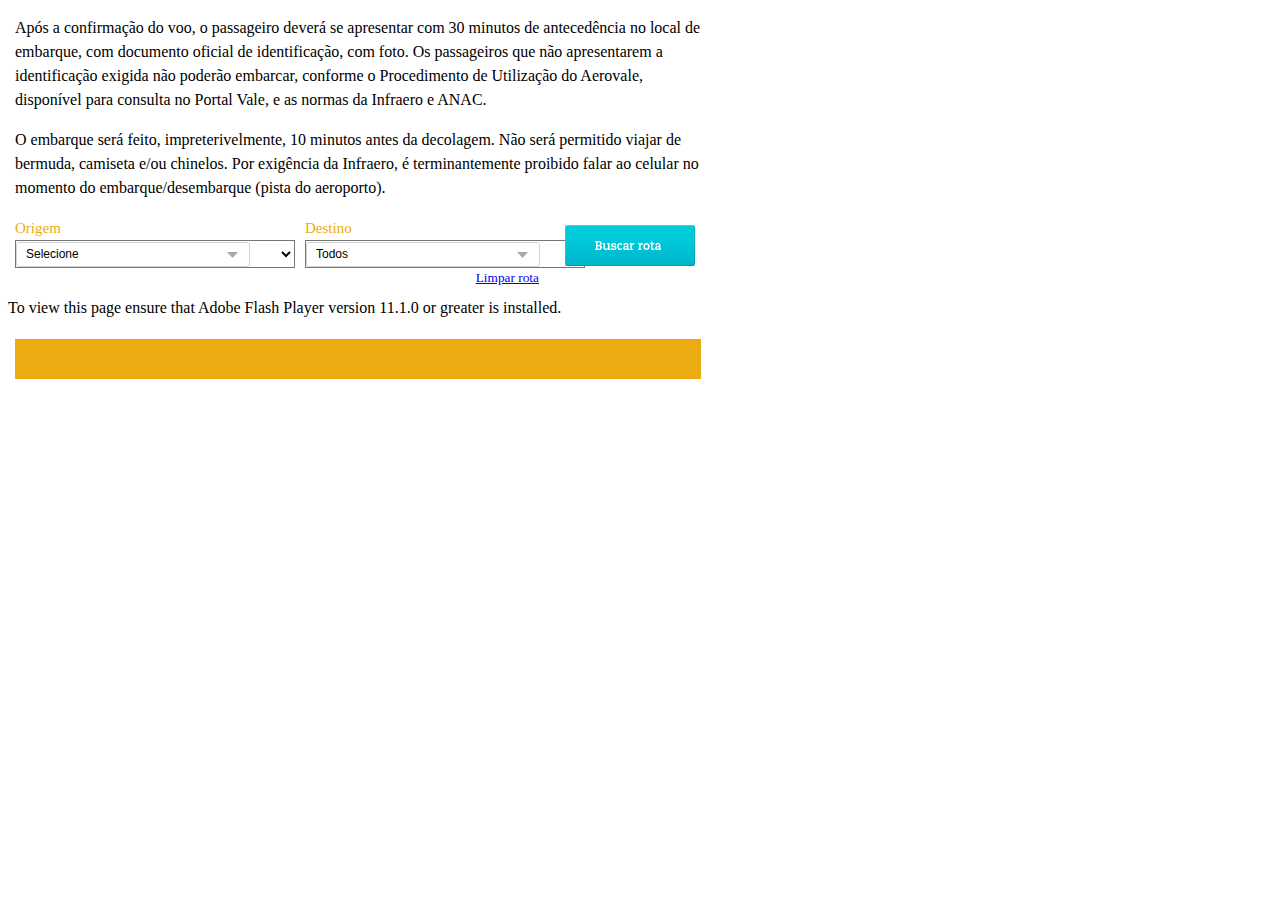
==== commit 35d4233a: "ajustes no comments" ====
--- a/prod/Paginas/index.html
+++ b/prod/Paginas/index.html
@@ -23,18 +23,18 @@
                     <select title="Destino" class="theCombo" name="destino" id="destino">
                         <option value="">Todos</option>
                     </select>
+                    <a href="#limpar" class="limparRota" id="limparRota"><small>Limpar rota</small></a>
                 </div>
             </div>
             <div class="frm-actions">
                 <button type="button" id="frmFiltroAeronaveBtn" class="btn ir ico-buscar-rota">Buscar</button>
             </div>
         </div>
-        <div id="gotoAerovale"></div>
         <div id="flashContentAerovale">
             <p>To view this page ensure that Adobe Flash Player version 11.1.0 or greater is installed.</p>
         </div>
         <div class="alignDados">
-            <h3 id="direcaoAerovale" class="direcaoAerovale">Selecione um ponto no mapa ou utilize o filtro</h3>
+            <h3 id="direcaoAerovale" class="direcaoAerovale"></h3>
             <div id="resultadoAerovale" class="resultadoAerovale"></div>
         </div>
         <script>window.jQuery || document.write('<script src="//ajax.googleapis.com/ajax/libs/jquery/1.9.1/jquery.min.js"><\/script>')</script>
--- a/prod/Documents/css/aerovale.css
+++ b/prod/Documents/css/aerovale.css
@@ -66,6 +66,13 @@
   background-color: transparent; }
 
 /* line 75, ../sass/aerovale.scss */
+.limparRota {
+  top: 25px;
+  right: 46px;
+  position: absolute;
+  z-index: 900; }
+
+/* line 82, ../sass/aerovale.scss */
 .alignDados {
   -webkit-box-sizing: border-box;
   -moz-box-sizing: border-box;
@@ -76,22 +83,24 @@
   padding-right: 7px;
   padding-right: 0.4375rem; }
 
-/* line 82, ../sass/aerovale.scss */
+/* line 89, ../sass/aerovale.scss */
 .direcaoAerovale {
   background-color: #ebac12;
   color: white;
   padding: 20px;
   padding: 1.25rem; }
-  /* line 86, ../sass/aerovale.scss */
+  /* line 93, ../sass/aerovale.scss */
   .direcaoAerovale small {
     margin-left: 20px;
     margin-left: 1.25rem; }
 
-/* line 92, ../sass/aerovale.scss */
+/* line 99, ../sass/aerovale.scss */
 .frmFiltroAeronave {
   position: relative;
-  z-index: 800; }
-  /* line 97, ../sass/aerovale.scss */
+  z-index: 800;
+  margin-bottom: 20px;
+  margin-bottom: 1.25rem; }
+  /* line 105, ../sass/aerovale.scss */
   .frmFiltroAeronave .frm-actions,
   .frmFiltroAeronave .frm-grupo {
     position: relative;
@@ -99,14 +108,14 @@
     margin-right: 10px;
     float: left;
     min-height: 60px; }
-  /* line 105, ../sass/aerovale.scss */
+  /* line 113, ../sass/aerovale.scss */
   .frmFiltroAeronave .frm-controle {
     position: relative; }
-  /* line 109, ../sass/aerovale.scss */
+  /* line 117, ../sass/aerovale.scss */
   .frmFiltroAeronave label {
     color: #ebac12;
     font: 500 15px "CaeciliaLTStd-Bold"; }
-  /* line 119, ../sass/aerovale.scss */
+  /* line 127, ../sass/aerovale.scss */
   .frmFiltroAeronave input[type=text] {
     -webkit-box-sizing: border-box;
     -moz-box-sizing: border-box;
@@ -115,7 +124,7 @@
     max-width: 6.25rem;
     height: 32px;
     height: 2rem; }
-  /* line 125, ../sass/aerovale.scss */
+  /* line 133, ../sass/aerovale.scss */
   .frmFiltroAeronave button {
     min-width: 70px;
     min-width: 4.375rem;
@@ -124,11 +133,11 @@
     bottom: 10px;
     cursor: pointer;
     z-index: 10; }
-    /* line 132, ../sass/aerovale.scss */
+    /* line 140, ../sass/aerovale.scss */
     .frmFiltroAeronave button:active {
       bottom: 9px; }
 
-/* line 138, ../sass/aerovale.scss */
+/* line 146, ../sass/aerovale.scss */
 .theCombo {
   white-space: nowrap;
   overflow: hidden;
@@ -155,41 +164,41 @@
   color: inherit;
   cursor: pointer; }
 
-/* line 162, ../sass/aerovale.scss */
+/* line 170, ../sass/aerovale.scss */
 .media {
   display: block; }
 
-/* line 167, ../sass/aerovale.scss */
+/* line 175, ../sass/aerovale.scss */
 .media__img {
   float: left;
   margin-right: 10px; }
 
-/* line 172, ../sass/aerovale.scss */
+/* line 180, ../sass/aerovale.scss */
 .media__img img {
   display: block; }
 
-/* line 176, ../sass/aerovale.scss */
+/* line 184, ../sass/aerovale.scss */
 .media__body {
   overflow: hidden; }
 
-/* line 181, ../sass/aerovale.scss */
+/* line 189, ../sass/aerovale.scss */
 .media__body,
 .media__body > :last-child {
   margin-bottom: 0; }
 
-/* line 186, ../sass/aerovale.scss */
+/* line 194, ../sass/aerovale.scss */
 .resultadoAerovale ul {
   margin: 0;
   padding: 0;
   list-style: none; }
-  /* line 190, ../sass/aerovale.scss */
+  /* line 198, ../sass/aerovale.scss */
   .resultadoAerovale ul li {
     padding: 20px;
     padding: 1.25rem;
     background-color: #f7f7f7;
     margin-top: 10px;
     border: 1px solid #EEE; }
-    /* line 195, ../sass/aerovale.scss */
+    /* line 203, ../sass/aerovale.scss */
     .resultadoAerovale ul li .handlerLista {
       min-height: 25px;
       line-height: 25px;
@@ -197,19 +206,19 @@
       background-image: url('../images/sprites/ico/seta-close.png?1368687031');
       background-repeat: no-repeat;
       background-position: 100% 50%; }
-      /* line 204, ../sass/aerovale.scss */
+      /* line 212, ../sass/aerovale.scss */
       .resultadoAerovale ul li .handlerLista.open {
         background-image: url('../images/sprites/ico/seta-open.png?1368687094'); }
-    /* line 210, ../sass/aerovale.scss */
+    /* line 218, ../sass/aerovale.scss */
     .resultadoAerovale ul li .contentLista {
       display: none; }
-/* line 215, ../sass/aerovale.scss */
+/* line 223, ../sass/aerovale.scss */
 .resultadoAerovale table {
   width: 100%;
   background-color: #f7f7f7;
   margin-top: 10px;
   table-layout: fixed; }
-  /* line 220, ../sass/aerovale.scss */
+  /* line 228, ../sass/aerovale.scss */
   .resultadoAerovale table td {
     vertical-align: top;
     padding: 20px;
